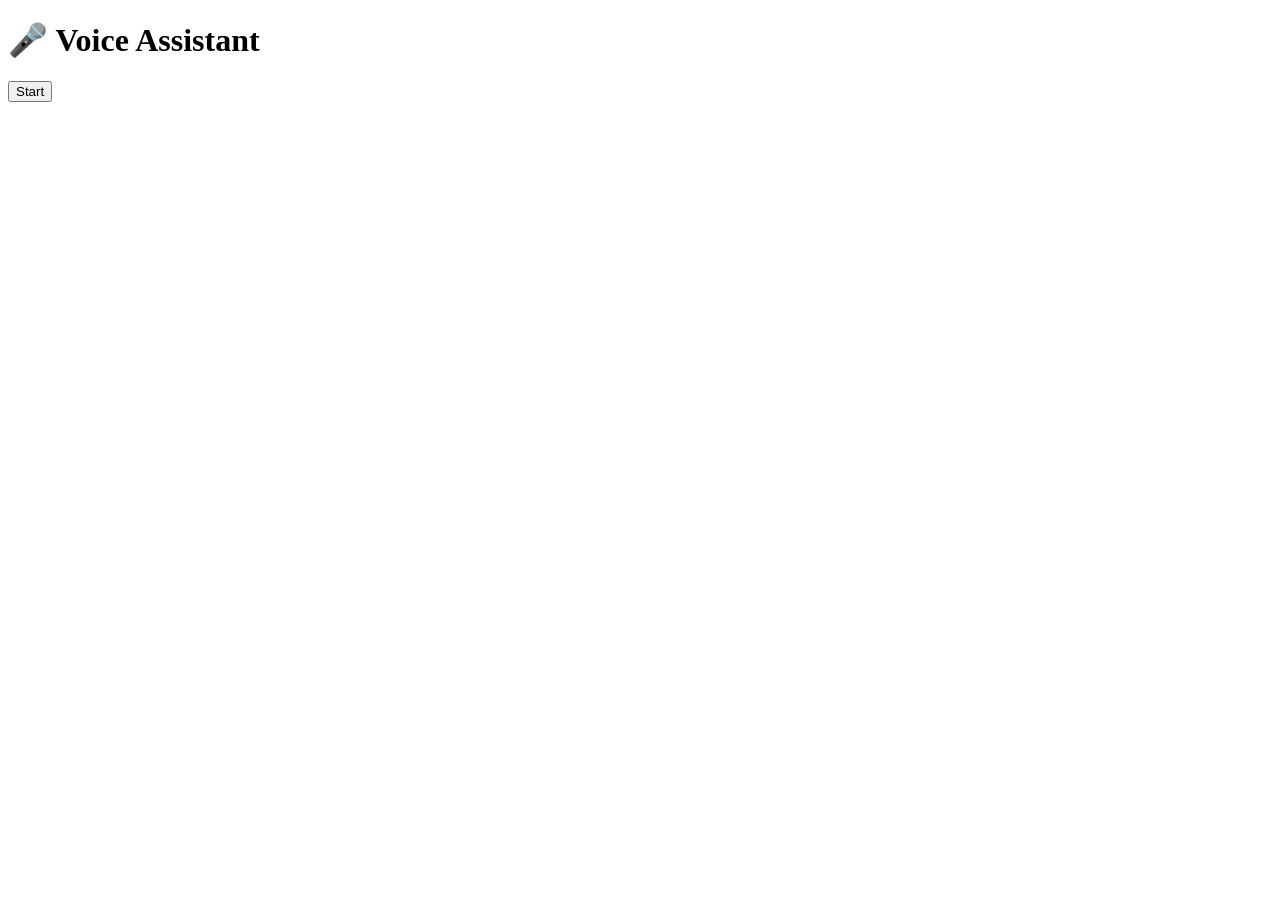
==== index.html @ cb80af00 "Create index.html add index root" ====
<!DOCTYPE html>
<html>
<head>
    <title>Voice Assistant</title>
    <link rel="stylesheet" href="style.css">
</head>
<body>

    <h1>🎤 Voice Assistant</h1>
    <button onclick="startListening()">Start</button>
    <p id="output"></p>

    <script src="script.js"></script>
</body>
</html>
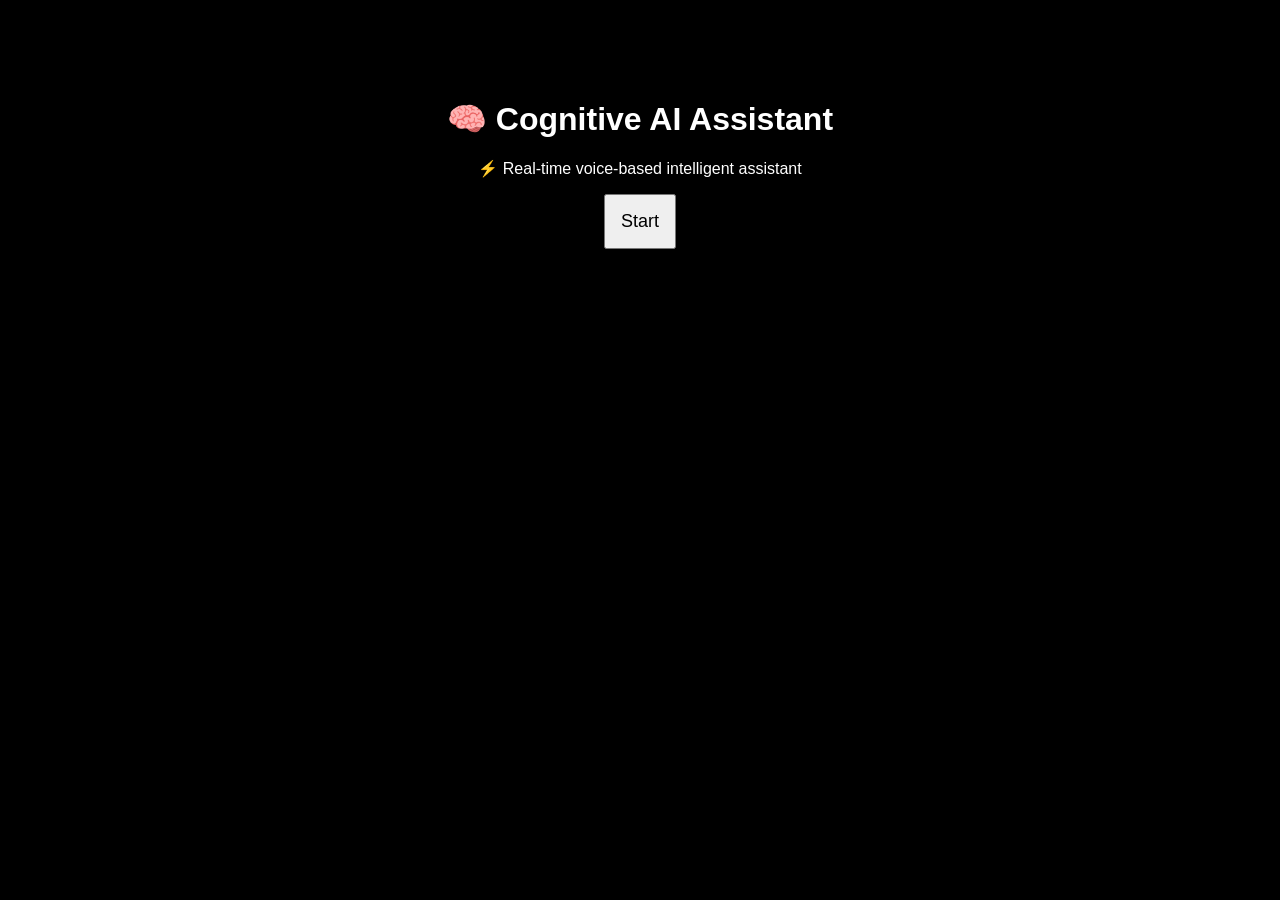
==== commit 39f1da06: "Update index.html update Ai feature" ====
--- a/index.html
+++ b/index.html
@@ -6,8 +6,11 @@
 </head>
 <body>
 
-    <h1>🎤 Voice Assistant</h1>
-    <button onclick="startListening()">Start</button>
+    <h1>🧠 Cognitive AI Assistant</h1>
+
+<p>⚡ Real-time voice-based intelligent assistant</p>
+
+<button onclick="startListening()">Start</button>
     <p id="output"></p>
 
     <script src="script.js"></script>
--- a/style.css
+++ b/style.css
@@ -0,0 +1,13 @@
+body {
+    background: black;
+    color: white;
+    text-align: center;
+    margin-top: 100px;
+    font-family: Arial;
+}
+
+button {
+    padding: 15px;
+    font-size: 18px;
+    cursor: pointer;
+}
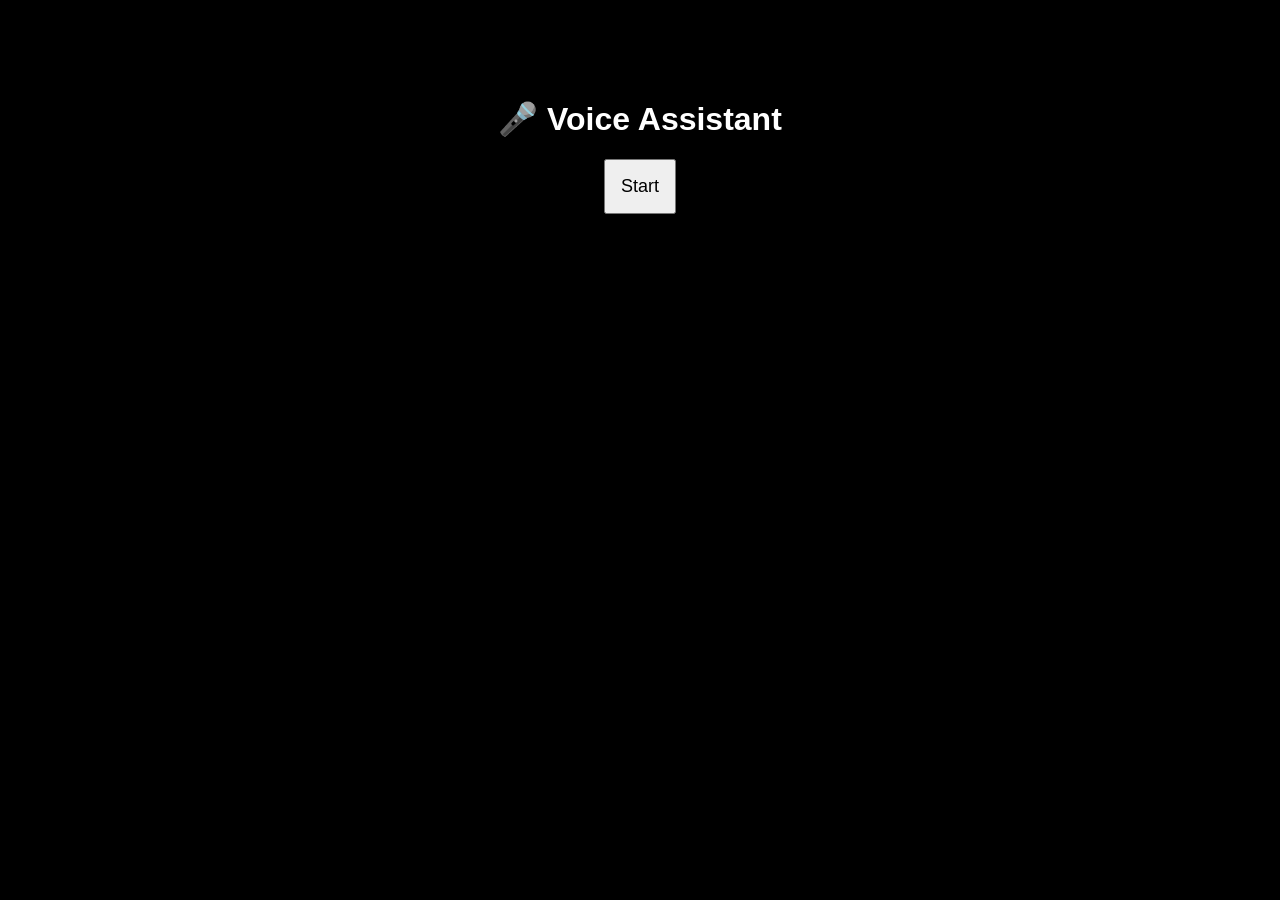
==== commit 1584b826: "Update index.html ADD" ====
--- a/index.html
+++ b/index.html
@@ -3,16 +3,13 @@
 <head>
     <title>Voice Assistant</title>
     <link rel="stylesheet" href="style.css">
+    <link rel="stylesheet" href="style.css">
 </head>
 <body>
-
-    <h1>🧠 Cognitive AI Assistant</h1>
-
-<p>⚡ Real-time voice-based intelligent assistant</p>
-
-<button onclick="startListening()">Start</button>
+    <h1>🎤 Voice Assistant</h1>
+    <button onclick="startListening()">Start</button>
     <p id="output"></p>
-
+<script src="script.js"></script>
     <script src="script.js"></script>
 </body>
 </html>
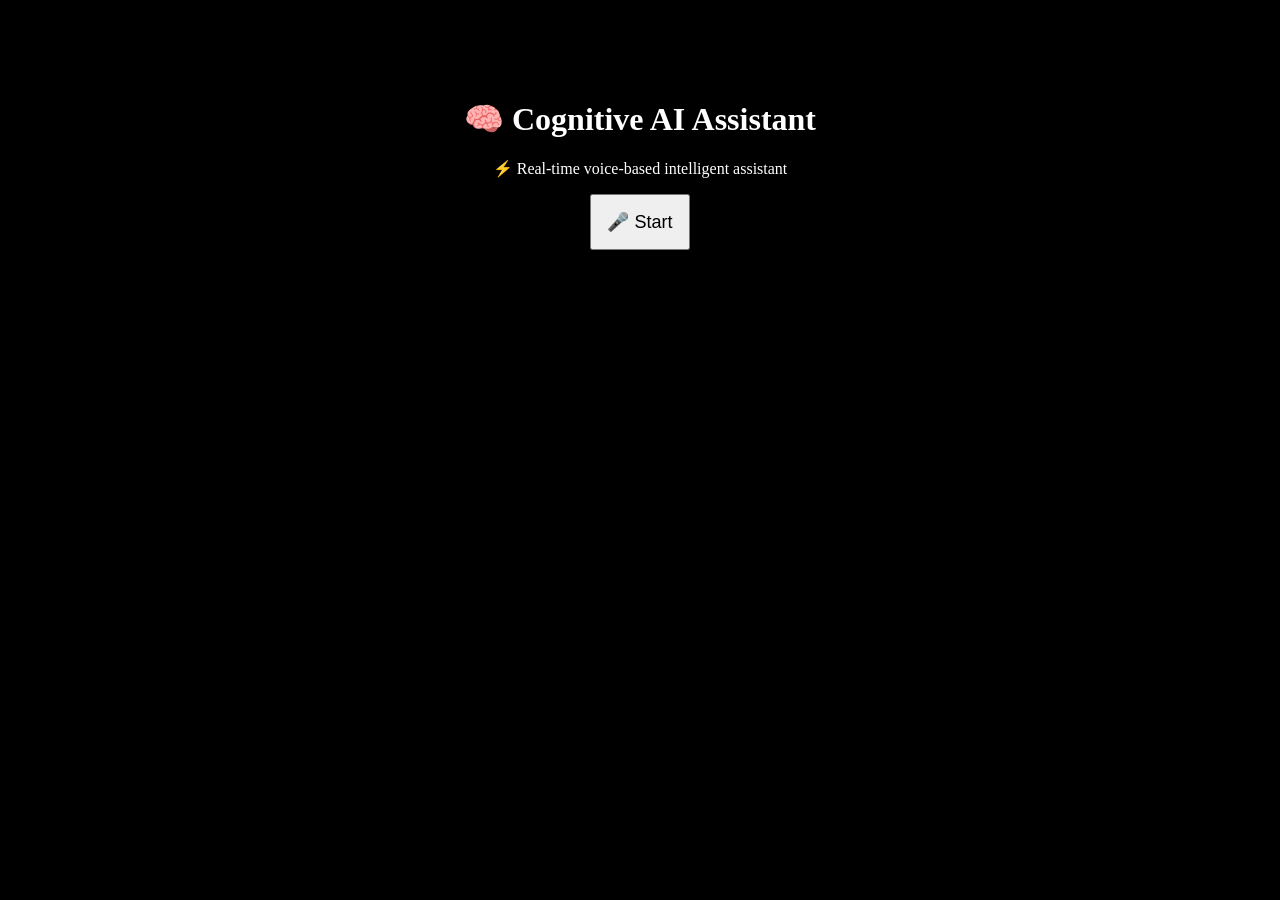
==== commit 38061074: "Update index.html add final" ====
--- a/index.html
+++ b/index.html
@@ -1,15 +1,68 @@
 <!DOCTYPE html>
 <html>
 <head>
-    <title>Voice Assistant</title>
-    <link rel="stylesheet" href="style.css">
-    <link rel="stylesheet" href="style.css">
+    <title>Cognitive AI Assistant</title>
 </head>
-<body>
-    <h1>🎤 Voice Assistant</h1>
-    <button onclick="startListening()">Start</button>
+<body style="background:black;color:white;text-align:center;margin-top:100px;">
+
+    <h1>🧠 Cognitive AI Assistant</h1>
+    <p>⚡ Real-time voice-based intelligent assistant</p>
+
+    <button onclick="startListening()" style="padding:15px;font-size:18px;">
+        🎤 Start
+    </button>
+
     <p id="output"></p>
-<script src="script.js"></script>
-    <script src="script.js"></script>
+
+    <script>
+        function startListening() {
+            const output = document.getElementById("output");
+
+            const SpeechRecognition = window.SpeechRecognition || window.webkitSpeechRecognition;
+
+            if (!SpeechRecognition) {
+                alert("Use Chrome browser");
+                return;
+            }
+
+            const recognition = new SpeechRecognition();
+            recognition.start();
+
+            recognition.onstart = function () {
+                output.innerText = "🎤 Listening...";
+            };
+
+            recognition.onresult = function (event) {
+                const text = event.results[0][0].transcript.toLowerCase();
+                output.innerText = "You said: " + text;
+
+                let reply = "";
+
+                if (text.includes("time")) {
+                    reply = "The time is " + new Date().toLocaleTimeString();
+                } 
+                else if (text.includes("date")) {
+                    reply = "Today's date is " + new Date().toLocaleDateString();
+                }
+                else if (text.includes("hello")) {
+                    reply = "Hello! How can I help you?";
+                }
+                else if (text.includes("how are you")) {
+                    reply = "I am doing great!";
+                }
+                else if (text.includes("open youtube")) {
+                    window.open("https://www.youtube.com");
+                    reply = "Opening YouTube";
+                }
+                else {
+                    reply = "Sorry, I didn't understand";
+                }
+
+                const speech = new SpeechSynthesisUtterance(reply);
+                window.speechSynthesis.speak(speech);
+            };
+        }
+    </script>
+
 </body>
 </html>
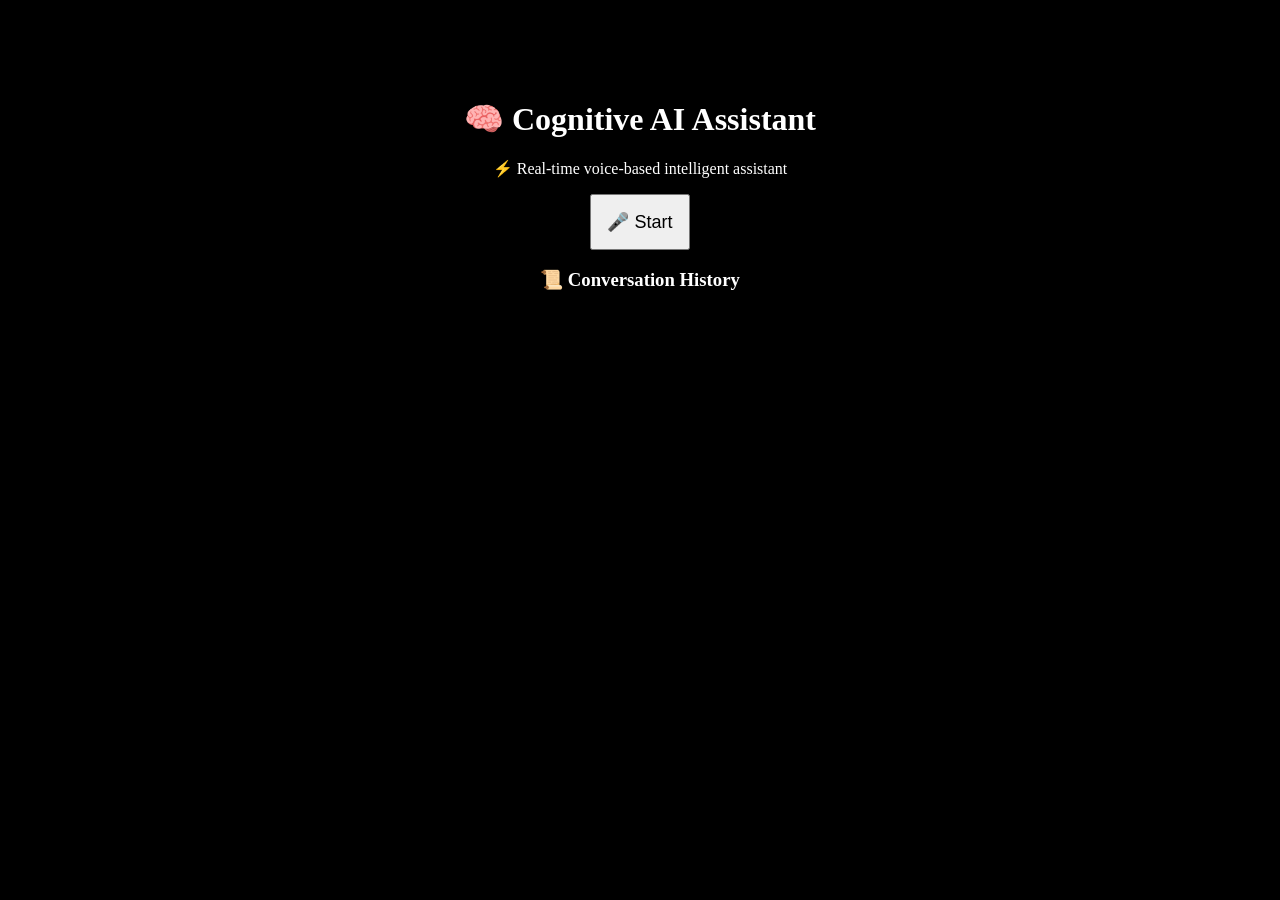
==== commit fd7b2568: "Update index.html add latest fnl" ====
--- a/index.html
+++ b/index.html
@@ -13,6 +13,8 @@
     </button>
 
     <p id="output"></p>
+    <h3>📜 Conversation History</h3>
+<ul id="history"></ul>
 
     <script>
         function startListening() {
